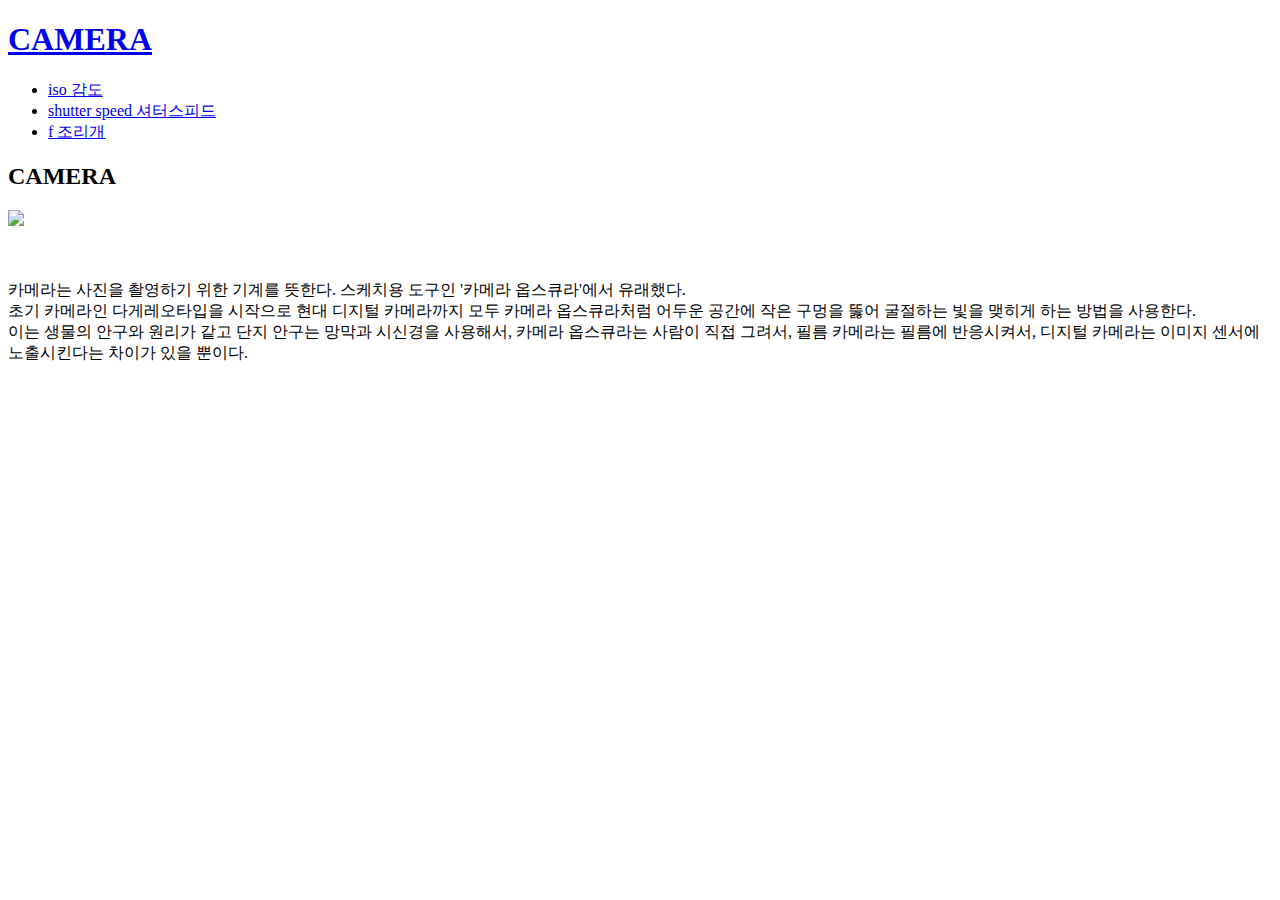
==== index.html @ 2b1576f6 "Update and rename story.html to index.html" ====
<!DOCTYPE html>
<html>
  <head>
    <title>what is CAMERA</title>
    <meta charset="UTF-8" />
  </head>
  <body>
    <h1>
      <u><a href="index.html" title="what is CAMERA">CAMERA</a></u>
    </h1>
    <ul>
      <li><a href="1.html" target="_blank" title="what is iso">iso 감도</a></li>
      <li>
        <a href="2.html" target="_blank" title="what is shutter speed"
          >shutter speed 셔터스피드</a
        >
      </li>
      <li><a href="3.html" target="_blank" title="what is f">f 조리개</a></li>
    </ul>

    <h2>CAMERA</h2>
    <img
      src="https://i.namu.wiki/i/m__oOvrPSo__sEnwaNjwekZJ0G-U7ekEgsq3s6A5TelGWxnQ4uovm9H6O4BB7biSbyC7CYhk-wfTk5cqPt83BGuhcEmeUqScCoubCgnwc1si5U_06f5vrB6URPvrR9x5swrvKVxdeGDy-GcRrolKVQ.webp"
    /><br />
    <p style="margin-top: 50px">
      카메라는 사진을 촬영하기 위한 기계를 뜻한다. 스케치용 도구인 '카메라
      옵스큐라'에서 유래했다.<br />초기 카메라인 다게레오타입을 시작으로 현대
      디지털 카메라까지 모두 카메라 옵스큐라처럼 어두운 공간에 작은 구멍을 뚫어
      굴절하는 빛을 맺히게 하는 방법을 사용한다.<br />
      이는 생물의 안구와 원리가 같고 단지 안구는 망막과 시신경을 사용해서,
      카메라 옵스큐라는 사람이 직접 그려서, 필름 카메라는 필름에 반응시켜서,
      디지털 카메라는 이미지 센서에 노출시킨다는 차이가 있을 뿐이다.
    </p>
  </body>
</html>
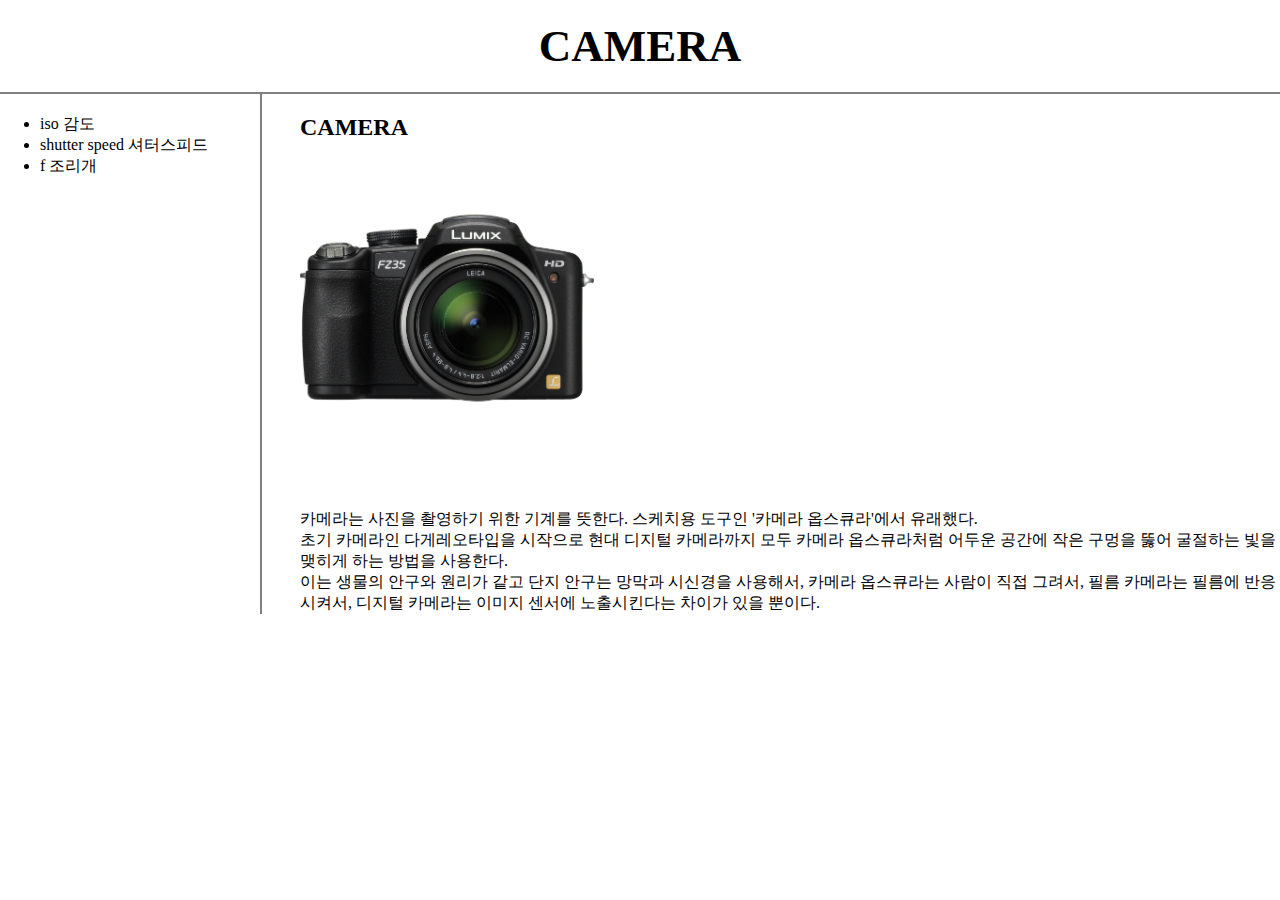
==== commit 14644ed4: "grid, box mpdel, responsive web" ====
--- a/index.html
+++ b/index.html
@@ -3,33 +3,44 @@
   <head>
     <title>what is CAMERA</title>
     <meta charset="UTF-8" />
+    <link href="style.css" rel="stylesheet" />
   </head>
   <body>
     <h1>
-      <u><a href="index.html" title="what is CAMERA">CAMERA</a></u>
+      <a href="index.html" title="what is CAMERA">CAMERA</a>
     </h1>
-    <ul>
-      <li><a href="1.html" target="_blank" title="what is iso">iso 감도</a></li>
-      <li>
-        <a href="2.html" target="_blank" title="what is shutter speed"
-          >shutter speed 셔터스피드</a
-        >
-      </li>
-      <li><a href="3.html" target="_blank" title="what is f">f 조리개</a></li>
-    </ul>
-
-    <h2>CAMERA</h2>
-    <img
-      src="https://i.namu.wiki/i/m__oOvrPSo__sEnwaNjwekZJ0G-U7ekEgsq3s6A5TelGWxnQ4uovm9H6O4BB7biSbyC7CYhk-wfTk5cqPt83BGuhcEmeUqScCoubCgnwc1si5U_06f5vrB6URPvrR9x5swrvKVxdeGDy-GcRrolKVQ.webp"
-    /><br />
-    <p style="margin-top: 50px">
-      카메라는 사진을 촬영하기 위한 기계를 뜻한다. 스케치용 도구인 '카메라
-      옵스큐라'에서 유래했다.<br />초기 카메라인 다게레오타입을 시작으로 현대
-      디지털 카메라까지 모두 카메라 옵스큐라처럼 어두운 공간에 작은 구멍을 뚫어
-      굴절하는 빛을 맺히게 하는 방법을 사용한다.<br />
-      이는 생물의 안구와 원리가 같고 단지 안구는 망막과 시신경을 사용해서,
-      카메라 옵스큐라는 사람이 직접 그려서, 필름 카메라는 필름에 반응시켜서,
-      디지털 카메라는 이미지 센서에 노출시킨다는 차이가 있을 뿐이다.
-    </p>
+    <div id="grid">
+      <ul>
+        <li>
+          <a href="1.html"  title="what is iso">
+            iso 감도</a
+          >
+        </li>
+        <li>
+          <a
+            href="2.html"
+            
+            title="what is shutter speed" 
+            >shutter speed 셔터스피드</a
+          >
+        </li>
+        <li>
+          <a href="3.html"  title="what is f">f 조리개</a>
+        </li>
+      </ul>
+    <div id="ARTICLE">
+      <h2>CAMERA</h2>
+      <img src="camera.jpg"
+       width="30%"/><br />
+      <p style="margin-top: 50px">
+        카메라는 사진을 촬영하기 위한 기계를 뜻한다. 스케치용 도구인 '카메라
+        옵스큐라'에서 유래했다.<br />초기 카메라인 다게레오타입을 시작으로 현대
+        디지털 카메라까지 모두 카메라 옵스큐라처럼 어두운 공간에 작은 구멍을
+        뚫어 굴절하는 빛을 맺히게 하는 방법을 사용한다.<br />
+        이는 생물의 안구와 원리가 같고 단지 안구는 망막과 시신경을 사용해서,
+        카메라 옵스큐라는 사람이 직접 그려서, 필름 카메라는 필름에 반응시켜서,
+        디지털 카메라는 이미지 센서에 노출시킨다는 차이가 있을 뿐이다.
+      </p>
+    </div>
   </body>
 </html>
--- a/style.css
+++ b/style.css
@@ -0,0 +1,41 @@
+a {
+  color: black;
+  text-decoration: none;
+}
+
+h1 {
+  font-size: 45px;
+  text-align: center;
+  border-bottom: 2px gray solid;
+  margin: 0px;
+  padding: 20px;
+}
+#grid ul {
+  border-right: 2px gray solid;
+  width: 200px;
+  margin-top: 0px;
+  padding: 20px;
+  padding-left: 40px;
+  padding-right: 20px;
+}
+body {
+  margin: 0px;
+}
+#grid {
+  display: grid;
+  grid-template-columns: 280px 1fr;
+}
+#ARTICLE {
+  padding-left: 20px;
+}
+@media (max-width: 800px) {
+  #grid {
+    display: block;
+  }
+  #grid ul {
+    border-right: none;
+  }
+  h1 {
+    border-bottom: none;
+  }
+}
